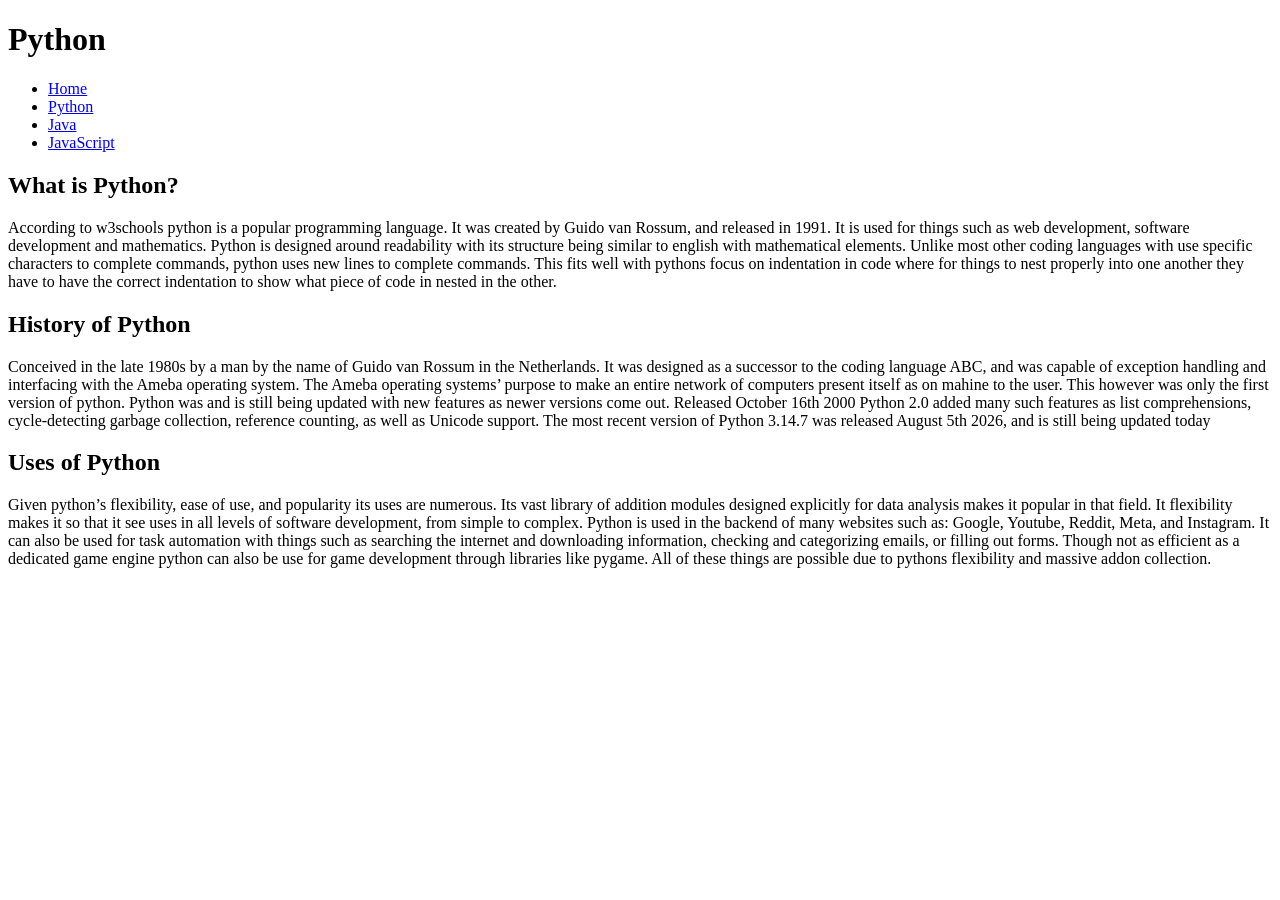
==== python-info.html @ c6b5f67a "add nav and python info page as well as file for css" ====
<!DOCTYPE html>
<html>
    
    <head>
        <title>My Research Project</title>
        <link rel="stylesheet" href="style.css">
    </head>

    <body>

        <header>
            <h1>Python</h1>
            <nav>
        <ul>
            <li><a href="index.html">Home</a></li>
            <li><a href="python-info.html">Python</a></li>
            <li><a href="java-info.html">Java</a></li>
            <li><a href="javascript-info.html">JavaScript</a></li>
        </ul>
    </nav>

        </header>

        <h2>What is Python?</h2>
        <p>
            According to w3schools python is a popular programming language. It was created by Guido van Rossum, and released in 1991. It is used for things such as web development, software development and mathematics.
            Python is designed around readability with its structure being similar to english with mathematical elements. Unlike most other coding languages with use specific characters to complete commands, python uses new lines to complete commands. This fits well with pythons focus on indentation in code where for things to nest properly into one another they have to have the correct indentation to show what piece of code in nested in the other.
        </p>

        <h2>History of Python</h2>
        <p>
            Conceived in the late 1980s by a man by the name of Guido van Rossum in the Netherlands. It was designed as a successor to the coding language ABC, and was capable of exception handling and interfacing with the Ameba operating system. The Ameba operating systems’ purpose to make an entire network of computers present itself as on mahine to the user. 
            This however was only the first version of python. Python was and is still being updated with new features as newer versions come out. Released October 16th 2000 Python 2.0 added many such features as  list comprehensions, cycle-detecting garbage collection, reference counting, as well as Unicode support. The most recent version of Python 3.14.7 was released August 5th 2026, and is still being updated today
        </p>

        <h2>Uses of Python</h2>
        <p>
            Given python’s flexibility, ease of use, and popularity its uses are numerous. Its vast library of addition modules designed explicitly for data analysis makes it popular in that field. It flexibility makes it so that it see uses in all levels of software development, from simple to complex. Python is used in the backend of many websites such as: Google, Youtube, Reddit, Meta, and Instagram. It can also be used for task automation with things such as searching the internet and downloading information, checking and categorizing emails, or filling out forms. Though not as efficient as a dedicated game engine python can also be use for game development through libraries like pygame. All of these things are possible due to pythons flexibility and massive addon collection.
        </p>

    </body>

</html>
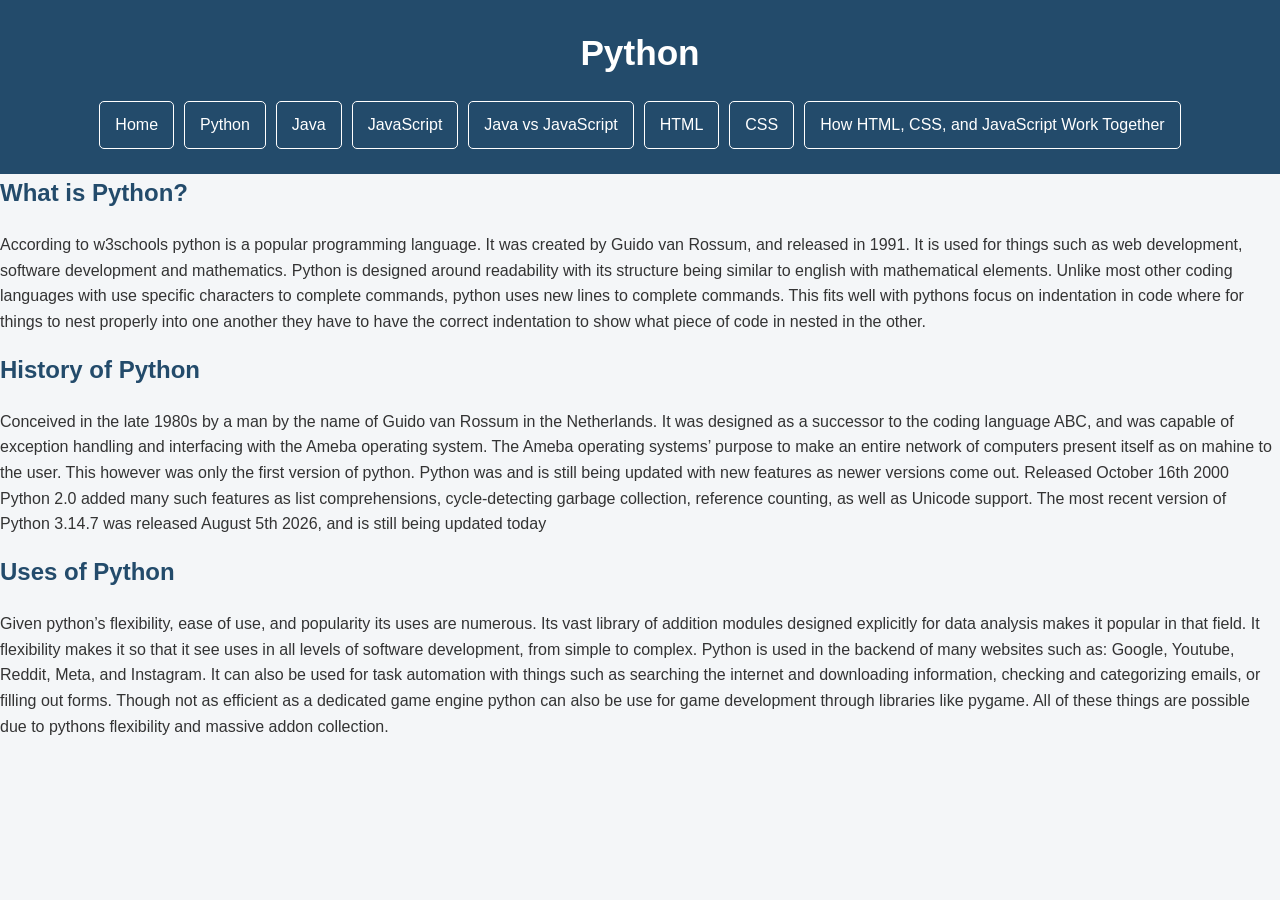
==== commit db9d8db1: "milstone 1" ====
--- a/python-info.html
+++ b/python-info.html
@@ -11,12 +11,14 @@
         <header>
             <h1>Python</h1>
             <nav>
-        <ul>
-            <li><a href="index.html">Home</a></li>
-            <li><a href="python-info.html">Python</a></li>
-            <li><a href="java-info.html">Java</a></li>
-            <li><a href="javascript-info.html">JavaScript</a></li>
-        </ul>
+            <a href="index.html">Home</a>
+            <a href="python-info.html">Python</a>
+            <a href="java-info.html">Java</a>
+            <a href="javascript-info.html">JavaScript</a>
+            <a href="java-vs-javascript-info.html">Java vs JavaScript</a>
+            <a href="html-info.html">HTML</a>
+            <a href="css-info.html">CSS</a>
+            <a href="html-css-javascript-info.html">How HTML, CSS, and JavaScript Work Together</a>
     </nav>
 
         </header>
--- a/style.css
+++ b/style.css
@@ -0,0 +1,167 @@
+* {
+box-sizing: border-box;
+}
+
+body {
+margin: 0;
+padding: 0;
+font-family: Arial, Helvetica, sans-serif;
+line-height: 1.6;
+color: #333333;
+background-color: #f4f6f8;
+}
+
+
+h1 {
+margin: 0;
+color: white;
+font-size: 2.2rem;
+}
+
+h2 {
+color: #234b6b;
+margin-top: 0;
+}
+
+h3 {
+color: #356d8c;
+}
+
+/*header */
+
+header {
+background-color: #234b6b;
+color: white;
+padding: 25px;
+text-align: center;
+}
+
+nav {
+display: flex;
+justify-content: center;
+flex-wrap: wrap;
+gap: 10px;
+margin-top: 20px;
+}
+
+nav a {
+color: white;
+text-decoration: none;
+padding: 10px 15px;
+border: 1px solid #ffffff;
+border-radius: 5px;
+}
+
+/* hover effect */
+nav a:hover {
+background-color: white;
+color: #234b6b;
+}
+
+/* Main content */
+
+main {
+max-width: 1000px;
+margin: 30px auto;
+padding: 30px;
+background-color: white;
+border: 1px solid #dddddd;
+border-radius: 8px;
+}
+
+section {
+margin-bottom: 30px;
+}
+
+.intro {
+text-align: center;
+}
+
+/* Class selector */
+.concept-grid {
+display: grid;
+grid-template-columns: repeat(2, 1fr);
+gap: 20px;
+}
+
+.concept-grid article {
+padding: 20px;
+border: 2px solid #d3e1ea;
+border-radius: 8px;
+background-color: #f7fafc;
+}
+
+/* Pictures */
+
+img {
+max-width: 100%;
+height: auto;
+border: 3px solid #234b6b;
+border-radius: 8px;
+margin: 15px 0;
+}
+
+/* Lists */
+
+li {
+margin: 8px 0;
+}
+
+/* Tables */
+
+table {
+width: 100%;
+border-collapse: collapse;
+margin-top: 20px;
+}
+
+th,
+td {
+padding: 12px;
+border: 1px solid #cccccc;
+text-align: left;
+}
+
+th {
+background-color: #234b6b;
+color: white;
+}
+
+/* Links */
+
+a {
+color: #1d628c;
+}
+
+a:hover {
+color: #d35400;
+}
+
+/* Footer */
+
+footer {
+background-color: #234b6b;
+color: white;
+text-align: center;
+padding: 20px;
+margin-top: 30px;
+}
+
+
+
+@media (max-width: 700px) {
+.concept-grid {
+grid-template-columns: 1fr;
+}
+
+nav {
+    flex-direction: column;
+}
+
+main {
+    margin: 15px;
+    padding: 20px;
+}
+
+
+}
